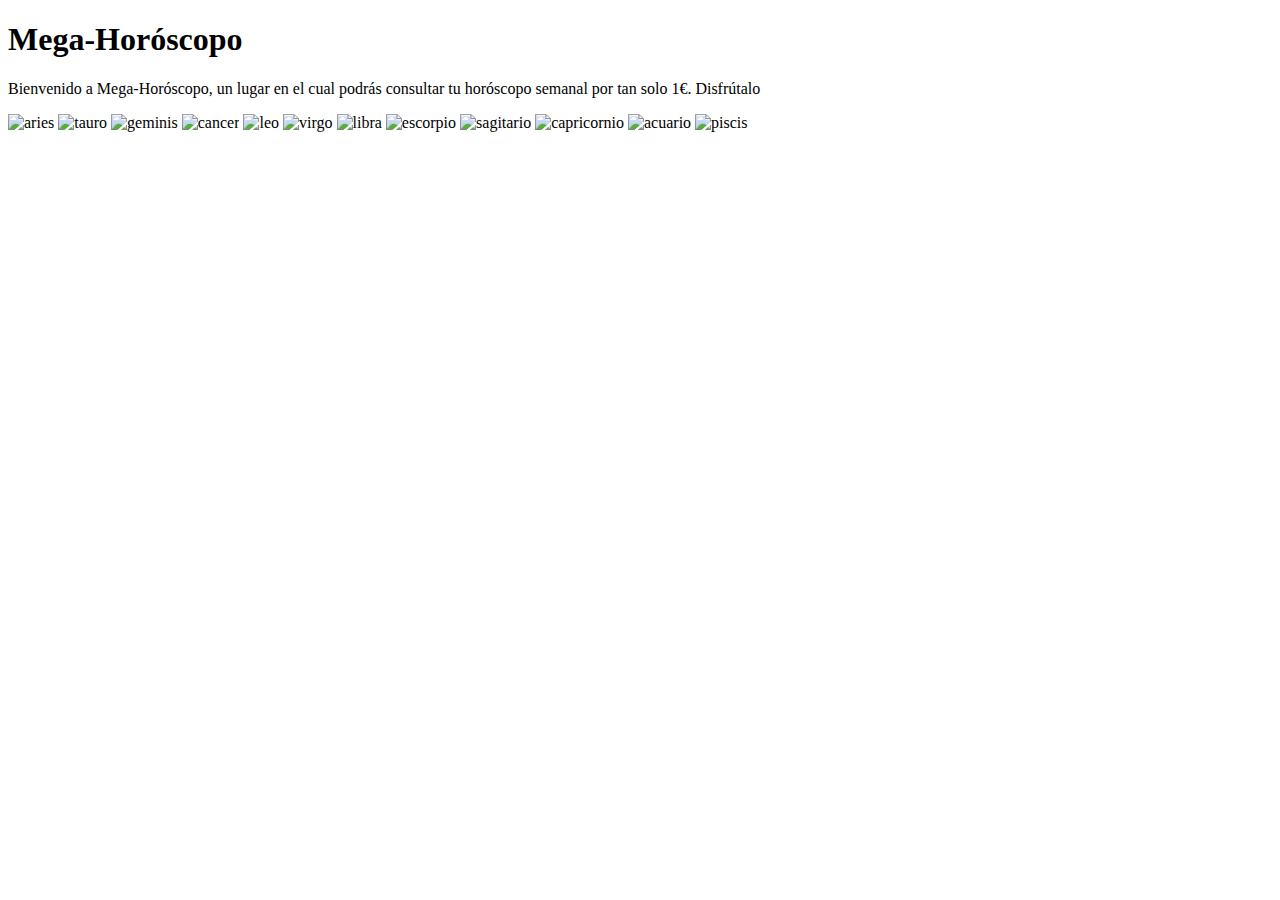
==== src/main/resources/templates/index.html @ 201bbf19 "feat: add images to try to place them" ====
<!DOCTYPE html>
<html xmlns:th="http://www.thymeleaf.org">
	<head>
		<meta name="viewport" content="width=device-width, initial-scale=1.0">
		<meta charset="utf-8">
		<meta name="keywords" content="horoscopo, horoscope, megahoroscopo, mega, mega-horoscopo, astro, futuro, capricornio, geminis, aries, tauro, sagitario, virgo, acuario, cancer, leo, libra, escorpio, piscis">
		<meta name="author" content="esanchez">
	
		<link rel="stylesheet" th:href="@{/css/common-styles.css}">
		<link rel="stylesheet" th:href="@{/css/landing-page-styles.css}">
		
		<title>Mega-Hor&oacute;scopo</title>
	</head>
	<body>
		<header class="main-header">
			<h1>Mega-Hor&oacute;scopo</h1>
			<p>Bienvenido a Mega-Hor&oacute;scopo, un lugar en el cual podrás consultar tu hor&oacute;scopo semanal por tan solo 1&euro;. Disfr&uacute;talo</p>
		</header>
		<section id="landing-page-signs">
			<img th:src="@{/img/signs/aries.jpg}" alt="aries" class="sign">
			<img th:src="@{/img/signs/aries.jpg}" alt="tauro" class="sign">
			<img th:src="@{/img/signs/aries.jpg}" alt="geminis" class="sign">
			<img th:src="@{/img/signs/aries.jpg}" alt="cancer" class="sign">
			<img th:src="@{/img/signs/aries.jpg}" alt="leo" class="sign">
			<img th:src="@{/img/signs/aries.jpg}" alt="virgo" class="sign">
			<img th:src="@{/img/signs/aries.jpg}" alt="libra" class="sign">
			<img th:src="@{/img/signs/aries.jpg}" alt="escorpio" class="sign">
			<img th:src="@{/img/signs/aries.jpg}" alt="sagitario" class="sign">
			<img th:src="@{/img/signs/aries.jpg}" alt="capricornio" class="sign">
			<img th:src="@{/img/signs/aries.jpg}" alt="acuario" class="sign">
			<img th:src="@{/img/signs/aries.jpg}" alt="piscis" class="sign">
		</section>
	</body>
</html>
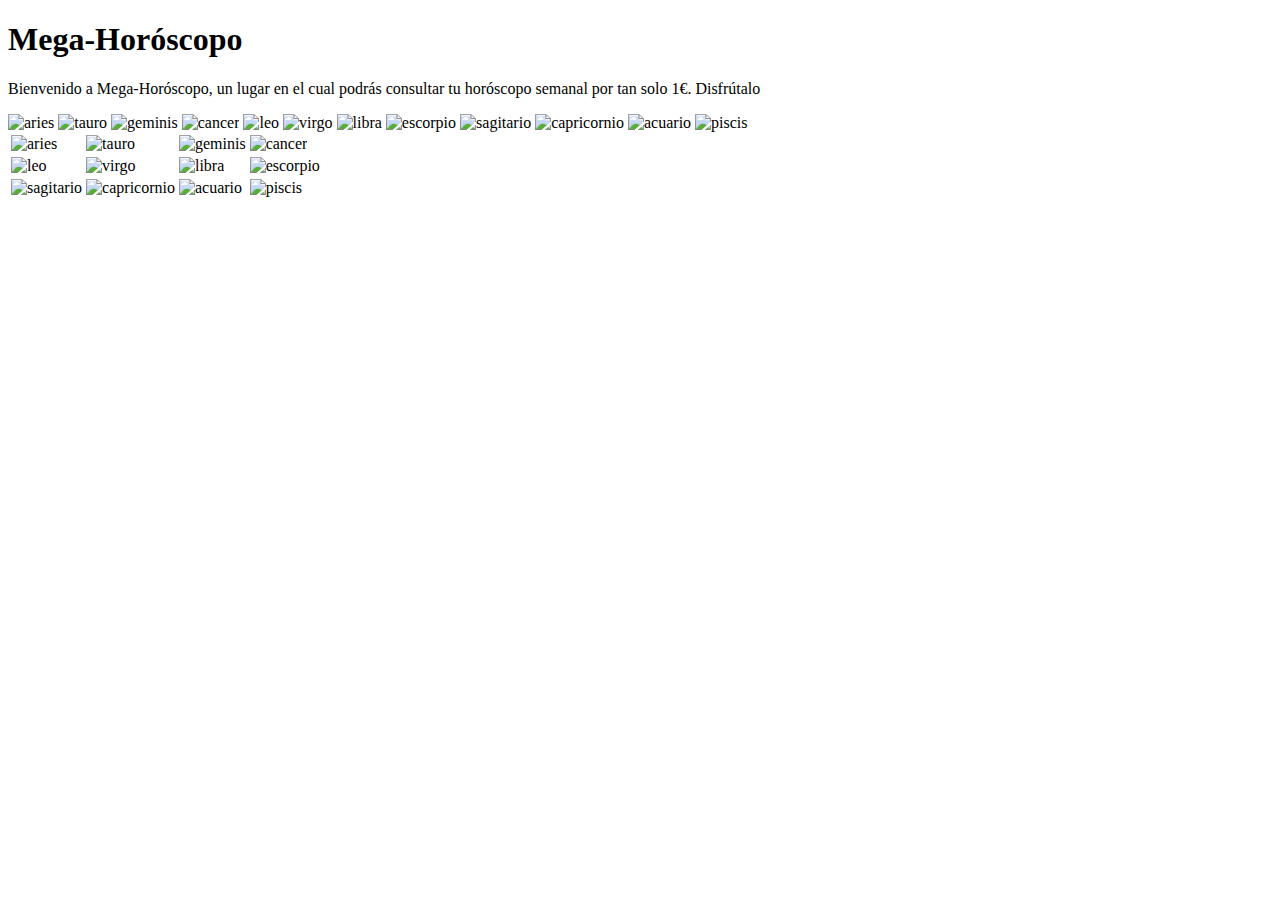
==== commit a02fe77d: "feat: desktop css styles of landing page signs" ====
--- a/src/main/resources/templates/index.html
+++ b/src/main/resources/templates/index.html
@@ -16,7 +16,7 @@
 			<h1>Mega-Hor&oacute;scopo</h1>
 			<p>Bienvenido a Mega-Hor&oacute;scopo, un lugar en el cual podrás consultar tu hor&oacute;scopo semanal por tan solo 1&euro;. Disfr&uacute;talo</p>
 		</header>
-		<section id="landing-page-signs">
+		<section id="responsive-landing-page-signs">
 			<img th:src="@{/img/signs/aries.jpg}" alt="aries" class="sign">
 			<img th:src="@{/img/signs/aries.jpg}" alt="tauro" class="sign">
 			<img th:src="@{/img/signs/aries.jpg}" alt="geminis" class="sign">
@@ -30,5 +30,27 @@
 			<img th:src="@{/img/signs/aries.jpg}" alt="acuario" class="sign">
 			<img th:src="@{/img/signs/aries.jpg}" alt="piscis" class="sign">
 		</section>
+		<section id="desktop-landing-page-signs">
+			<table>
+				<tr>
+					<td><img th:src="@{/img/signs/aries.jpg}" alt="aries" class="sign"></td>
+					<td><img th:src="@{/img/signs/aries.jpg}" alt="tauro" class="sign"></td>
+					<td><img th:src="@{/img/signs/aries.jpg}" alt="geminis" class="sign"></td>
+					<td><img th:src="@{/img/signs/aries.jpg}" alt="cancer" class="sign"></td>
+				</tr>
+				<tr>
+					<td><img th:src="@{/img/signs/aries.jpg}" alt="leo" class="sign"></td>
+					<td><img th:src="@{/img/signs/aries.jpg}" alt="virgo" class="sign"></td>
+					<td><img th:src="@{/img/signs/aries.jpg}" alt="libra" class="sign"></td>
+					<td><img th:src="@{/img/signs/aries.jpg}" alt="escorpio" class="sign"></td>
+				</tr>
+				<tr>
+					<td><img th:src="@{/img/signs/aries.jpg}" alt="sagitario" class="sign"></td>
+					<td><img th:src="@{/img/signs/aries.jpg}" alt="capricornio" class="sign"></td>
+					<td><img th:src="@{/img/signs/aries.jpg}" alt="acuario" class="sign"></td>
+					<td><img th:src="@{/img/signs/aries.jpg}" alt="piscis" class="sign"></td>
+				</tr>
+			</table>
+		</section>
 	</body>
 </html>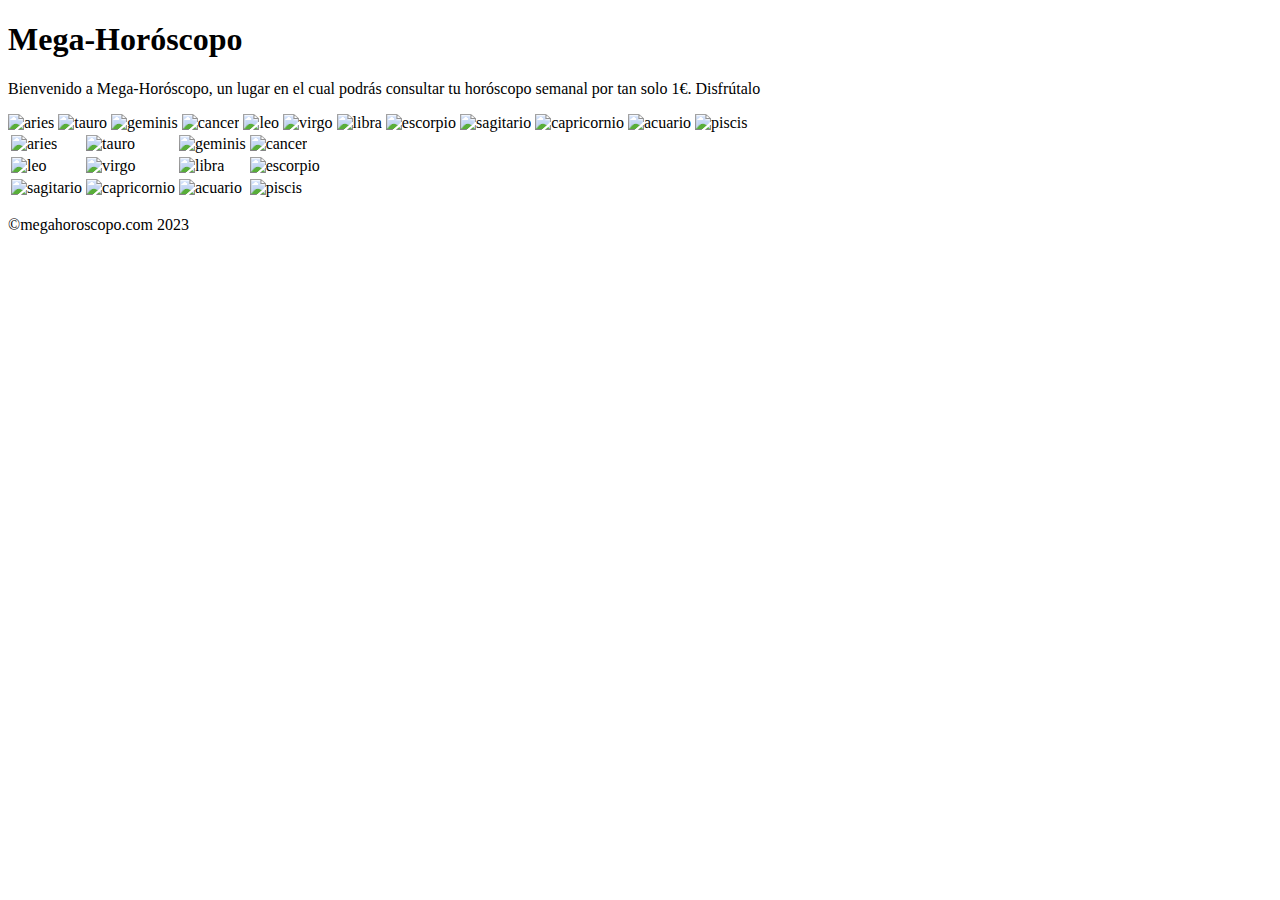
==== commit ed1ddb70: "feat: add footer to landing page" ====
--- a/src/main/resources/templates/index.html
+++ b/src/main/resources/templates/index.html
@@ -18,39 +18,42 @@
 		</header>
 		<section id="responsive-landing-page-signs">
 			<img th:src="@{/img/signs/aries.jpg}" alt="aries" class="sign">
-			<img th:src="@{/img/signs/aries.jpg}" alt="tauro" class="sign">
-			<img th:src="@{/img/signs/aries.jpg}" alt="geminis" class="sign">
-			<img th:src="@{/img/signs/aries.jpg}" alt="cancer" class="sign">
-			<img th:src="@{/img/signs/aries.jpg}" alt="leo" class="sign">
-			<img th:src="@{/img/signs/aries.jpg}" alt="virgo" class="sign">
-			<img th:src="@{/img/signs/aries.jpg}" alt="libra" class="sign">
-			<img th:src="@{/img/signs/aries.jpg}" alt="escorpio" class="sign">
-			<img th:src="@{/img/signs/aries.jpg}" alt="sagitario" class="sign">
-			<img th:src="@{/img/signs/aries.jpg}" alt="capricornio" class="sign">
-			<img th:src="@{/img/signs/aries.jpg}" alt="acuario" class="sign">
-			<img th:src="@{/img/signs/aries.jpg}" alt="piscis" class="sign">
+			<img th:src="@{/img/signs/tauro.jpg}" alt="tauro" class="sign">
+			<img th:src="@{/img/signs/geminis.jpg}" alt="geminis" class="sign">
+			<img th:src="@{/img/signs/cancer.jpg}" alt="cancer" class="sign">
+			<img th:src="@{/img/signs/leo.jpg}" alt="leo" class="sign">
+			<img th:src="@{/img/signs/virgo.jpg}" alt="virgo" class="sign">
+			<img th:src="@{/img/signs/libra.jpg}" alt="libra" class="sign">
+			<img th:src="@{/img/signs/escorpio.jpg}" alt="escorpio" class="sign">
+			<img th:src="@{/img/signs/sagitario.jpg}" alt="sagitario" class="sign">
+			<img th:src="@{/img/signs/capricornio.jpg}" alt="capricornio" class="sign">
+			<img th:src="@{/img/signs/acuario.jpg}" alt="acuario" class="sign">
+			<img th:src="@{/img/signs/piscis.jpg}" alt="piscis" class="sign">
 		</section>
 		<section id="desktop-landing-page-signs">
 			<table>
 				<tr>
 					<td><img th:src="@{/img/signs/aries.jpg}" alt="aries" class="sign"></td>
-					<td><img th:src="@{/img/signs/aries.jpg}" alt="tauro" class="sign"></td>
-					<td><img th:src="@{/img/signs/aries.jpg}" alt="geminis" class="sign"></td>
-					<td><img th:src="@{/img/signs/aries.jpg}" alt="cancer" class="sign"></td>
+					<td><img th:src="@{/img/signs/tauro.jpg}" alt="tauro" class="sign"></td>
+					<td><img th:src="@{/img/signs/geminis.jpg}" alt="geminis" class="sign"></td>
+					<td><img th:src="@{/img/signs/cancer.jpg}" alt="cancer" class="sign"></td>
 				</tr>
 				<tr>
-					<td><img th:src="@{/img/signs/aries.jpg}" alt="leo" class="sign"></td>
-					<td><img th:src="@{/img/signs/aries.jpg}" alt="virgo" class="sign"></td>
-					<td><img th:src="@{/img/signs/aries.jpg}" alt="libra" class="sign"></td>
-					<td><img th:src="@{/img/signs/aries.jpg}" alt="escorpio" class="sign"></td>
+					<td><img th:src="@{/img/signs/leo.jpg}" alt="leo" class="sign"></td>
+					<td><img th:src="@{/img/signs/virgo.jpg}" alt="virgo" class="sign"></td>
+					<td><img th:src="@{/img/signs/libra.jpg}" alt="libra" class="sign"></td>
+					<td><img th:src="@{/img/signs/escorpio.jpg}" alt="escorpio" class="sign"></td>
 				</tr>
 				<tr>
-					<td><img th:src="@{/img/signs/aries.jpg}" alt="sagitario" class="sign"></td>
-					<td><img th:src="@{/img/signs/aries.jpg}" alt="capricornio" class="sign"></td>
-					<td><img th:src="@{/img/signs/aries.jpg}" alt="acuario" class="sign"></td>
-					<td><img th:src="@{/img/signs/aries.jpg}" alt="piscis" class="sign"></td>
+					<td><img th:src="@{/img/signs/sagitario.jpg}" alt="sagitario" class="sign"></td>
+					<td><img th:src="@{/img/signs/capricornio.jpg}" alt="capricornio" class="sign"></td>
+					<td><img th:src="@{/img/signs/acuario.jpg}" alt="acuario" class="sign"></td>
+					<td><img th:src="@{/img/signs/piscis.jpg}" alt="piscis" class="sign"></td>
 				</tr>
 			</table>
 		</section>
+		<footer>
+			<p>&copy;megahoroscopo.com 2023</p>
+		</footer>
 	</body>
 </html>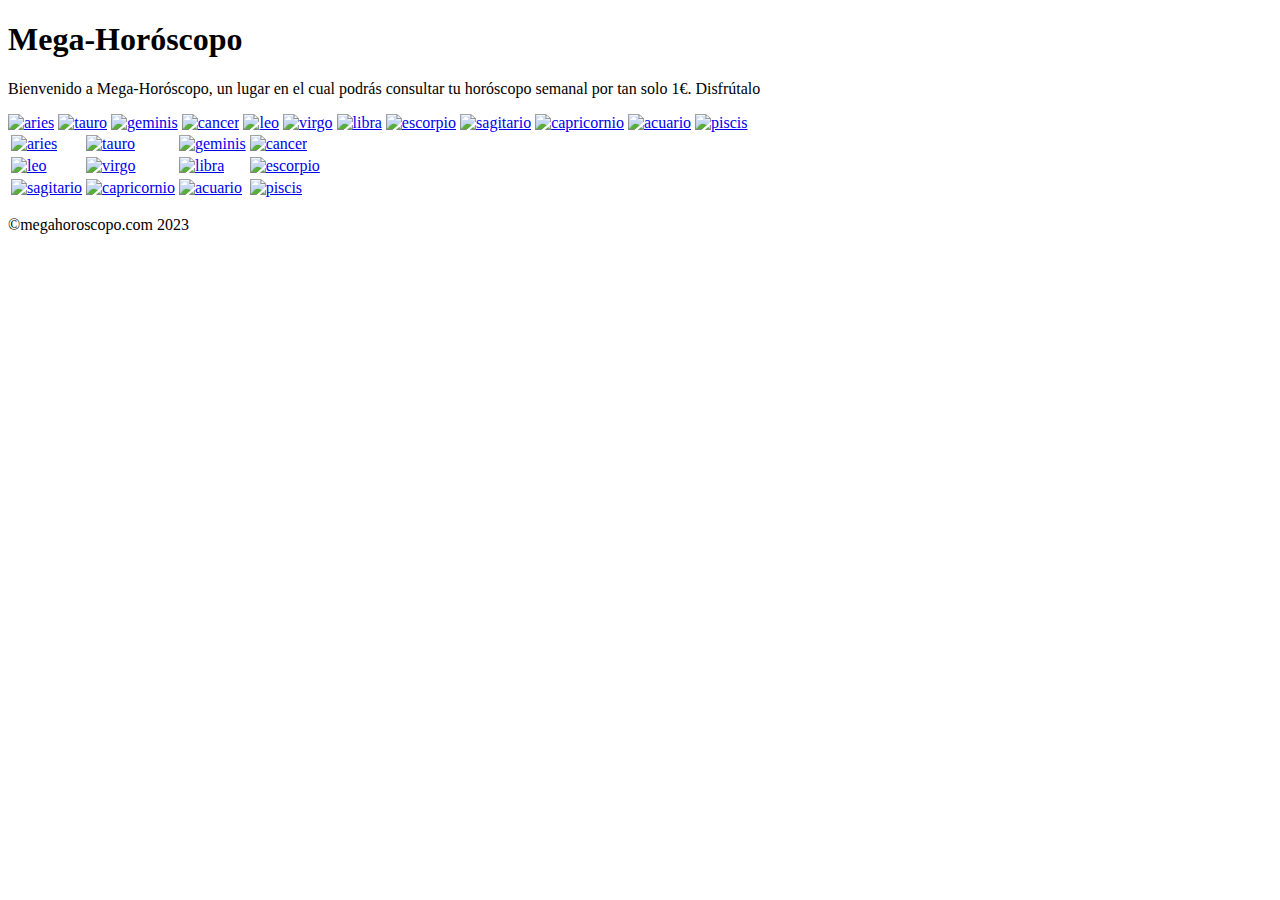
==== commit 55dc275f: "feat: add links to every sign in landing page" ====
--- a/src/main/resources/templates/index.html
+++ b/src/main/resources/templates/index.html
@@ -17,38 +17,38 @@
 			<p>Bienvenido a Mega-Hor&oacute;scopo, un lugar en el cual podrás consultar tu hor&oacute;scopo semanal por tan solo 1&euro;. Disfr&uacute;talo</p>
 		</header>
 		<section id="responsive-landing-page-signs">
-			<img th:src="@{/img/signs/aries.jpg}" alt="aries" class="sign">
-			<img th:src="@{/img/signs/tauro.jpg}" alt="tauro" class="sign">
-			<img th:src="@{/img/signs/geminis.jpg}" alt="geminis" class="sign">
-			<img th:src="@{/img/signs/cancer.jpg}" alt="cancer" class="sign">
-			<img th:src="@{/img/signs/leo.jpg}" alt="leo" class="sign">
-			<img th:src="@{/img/signs/virgo.jpg}" alt="virgo" class="sign">
-			<img th:src="@{/img/signs/libra.jpg}" alt="libra" class="sign">
-			<img th:src="@{/img/signs/escorpio.jpg}" alt="escorpio" class="sign">
-			<img th:src="@{/img/signs/sagitario.jpg}" alt="sagitario" class="sign">
-			<img th:src="@{/img/signs/capricornio.jpg}" alt="capricornio" class="sign">
-			<img th:src="@{/img/signs/acuario.jpg}" alt="acuario" class="sign">
-			<img th:src="@{/img/signs/piscis.jpg}" alt="piscis" class="sign">
+			<a href="/sign/aries"><img th:src="@{/img/signs/aries.jpg}" alt="aries" class="sign"></a>
+			<a href="/sign/tauro"><img th:src="@{/img/signs/tauro.jpg}" alt="tauro" class="sign"></a>
+			<a href="/sign/geminis"><img th:src="@{/img/signs/geminis.jpg}" alt="geminis" class="sign"></a>
+			<a href="/sign/cancer"><img th:src="@{/img/signs/cancer.jpg}" alt="cancer" class="sign"></a>
+			<a href="/sign/leo"><img th:src="@{/img/signs/leo.jpg}" alt="leo" class="sign"></a>
+			<a href="/sign/virgo"><img th:src="@{/img/signs/virgo.jpg}" alt="virgo" class="sign"></a>
+			<a href="/sign/libra"><img th:src="@{/img/signs/libra.jpg}" alt="libra" class="sign"></a>
+			<a href="/sign/escorpio"><img th:src="@{/img/signs/escorpio.jpg}" alt="escorpio" class="sign"></a>
+			<a href="/sign/sagitario"><img th:src="@{/img/signs/sagitario.jpg}" alt="sagitario" class="sign"></a>
+			<a href="/sign/capricornio"><img th:src="@{/img/signs/capricornio.jpg}" alt="capricornio" class="sign"></a>
+			<a href="/sign/acuario"><img th:src="@{/img/signs/acuario.jpg}" alt="acuario" class="sign"></a>
+			<a href="/sign/piscis"><img th:src="@{/img/signs/piscis.jpg}" alt="piscis" class="sign"></a>
 		</section>
 		<section id="desktop-landing-page-signs">
 			<table>
 				<tr>
-					<td><img th:src="@{/img/signs/aries.jpg}" alt="aries" class="sign"></td>
-					<td><img th:src="@{/img/signs/tauro.jpg}" alt="tauro" class="sign"></td>
-					<td><img th:src="@{/img/signs/geminis.jpg}" alt="geminis" class="sign"></td>
-					<td><img th:src="@{/img/signs/cancer.jpg}" alt="cancer" class="sign"></td>
+					<td><a href="/sign/aries"><img th:src="@{/img/signs/aries.jpg}" alt="aries" class="sign"></a></td>
+					<td><a href="/sign/tauro"><img th:src="@{/img/signs/tauro.jpg}" alt="tauro" class="sign"></a></td>
+					<td><a href="/sign/geminis"><img th:src="@{/img/signs/geminis.jpg}" alt="geminis" class="sign"></a></td>
+					<td><a href="/sign/cancer"><img th:src="@{/img/signs/cancer.jpg}" alt="cancer" class="sign"></a></td>
 				</tr>
 				<tr>
-					<td><img th:src="@{/img/signs/leo.jpg}" alt="leo" class="sign"></td>
-					<td><img th:src="@{/img/signs/virgo.jpg}" alt="virgo" class="sign"></td>
-					<td><img th:src="@{/img/signs/libra.jpg}" alt="libra" class="sign"></td>
-					<td><img th:src="@{/img/signs/escorpio.jpg}" alt="escorpio" class="sign"></td>
+					<td><a href="/sign/leo"><img th:src="@{/img/signs/leo.jpg}" alt="leo" class="sign"></a></td>
+					<td><a href="/sign/virgo"><img th:src="@{/img/signs/virgo.jpg}" alt="virgo" class="sign"></a></td>
+					<td><a href="/sign/libra"><img th:src="@{/img/signs/libra.jpg}" alt="libra" class="sign"></a></td>
+					<td><a href="/sign/escorpio"><img th:src="@{/img/signs/escorpio.jpg}" alt="escorpio" class="sign"></a></td>
 				</tr>
 				<tr>
-					<td><img th:src="@{/img/signs/sagitario.jpg}" alt="sagitario" class="sign"></td>
-					<td><img th:src="@{/img/signs/capricornio.jpg}" alt="capricornio" class="sign"></td>
-					<td><img th:src="@{/img/signs/acuario.jpg}" alt="acuario" class="sign"></td>
-					<td><img th:src="@{/img/signs/piscis.jpg}" alt="piscis" class="sign"></td>
+					<td><a href="/sign/sagitario"><img th:src="@{/img/signs/sagitario.jpg}" alt="sagitario" class="sign"></a></td>
+					<td><a href="/sign/capricornio"><img th:src="@{/img/signs/capricornio.jpg}" alt="capricornio" class="sign"></a></td>
+					<td><a href="/sign/acuario"><img th:src="@{/img/signs/acuario.jpg}" alt="acuario" class="sign"></a></td>
+					<td><a href="/sign/piscis"><img th:src="@{/img/signs/piscis.jpg}" alt="piscis" class="sign"></a></td>
 				</tr>
 			</table>
 		</section>
